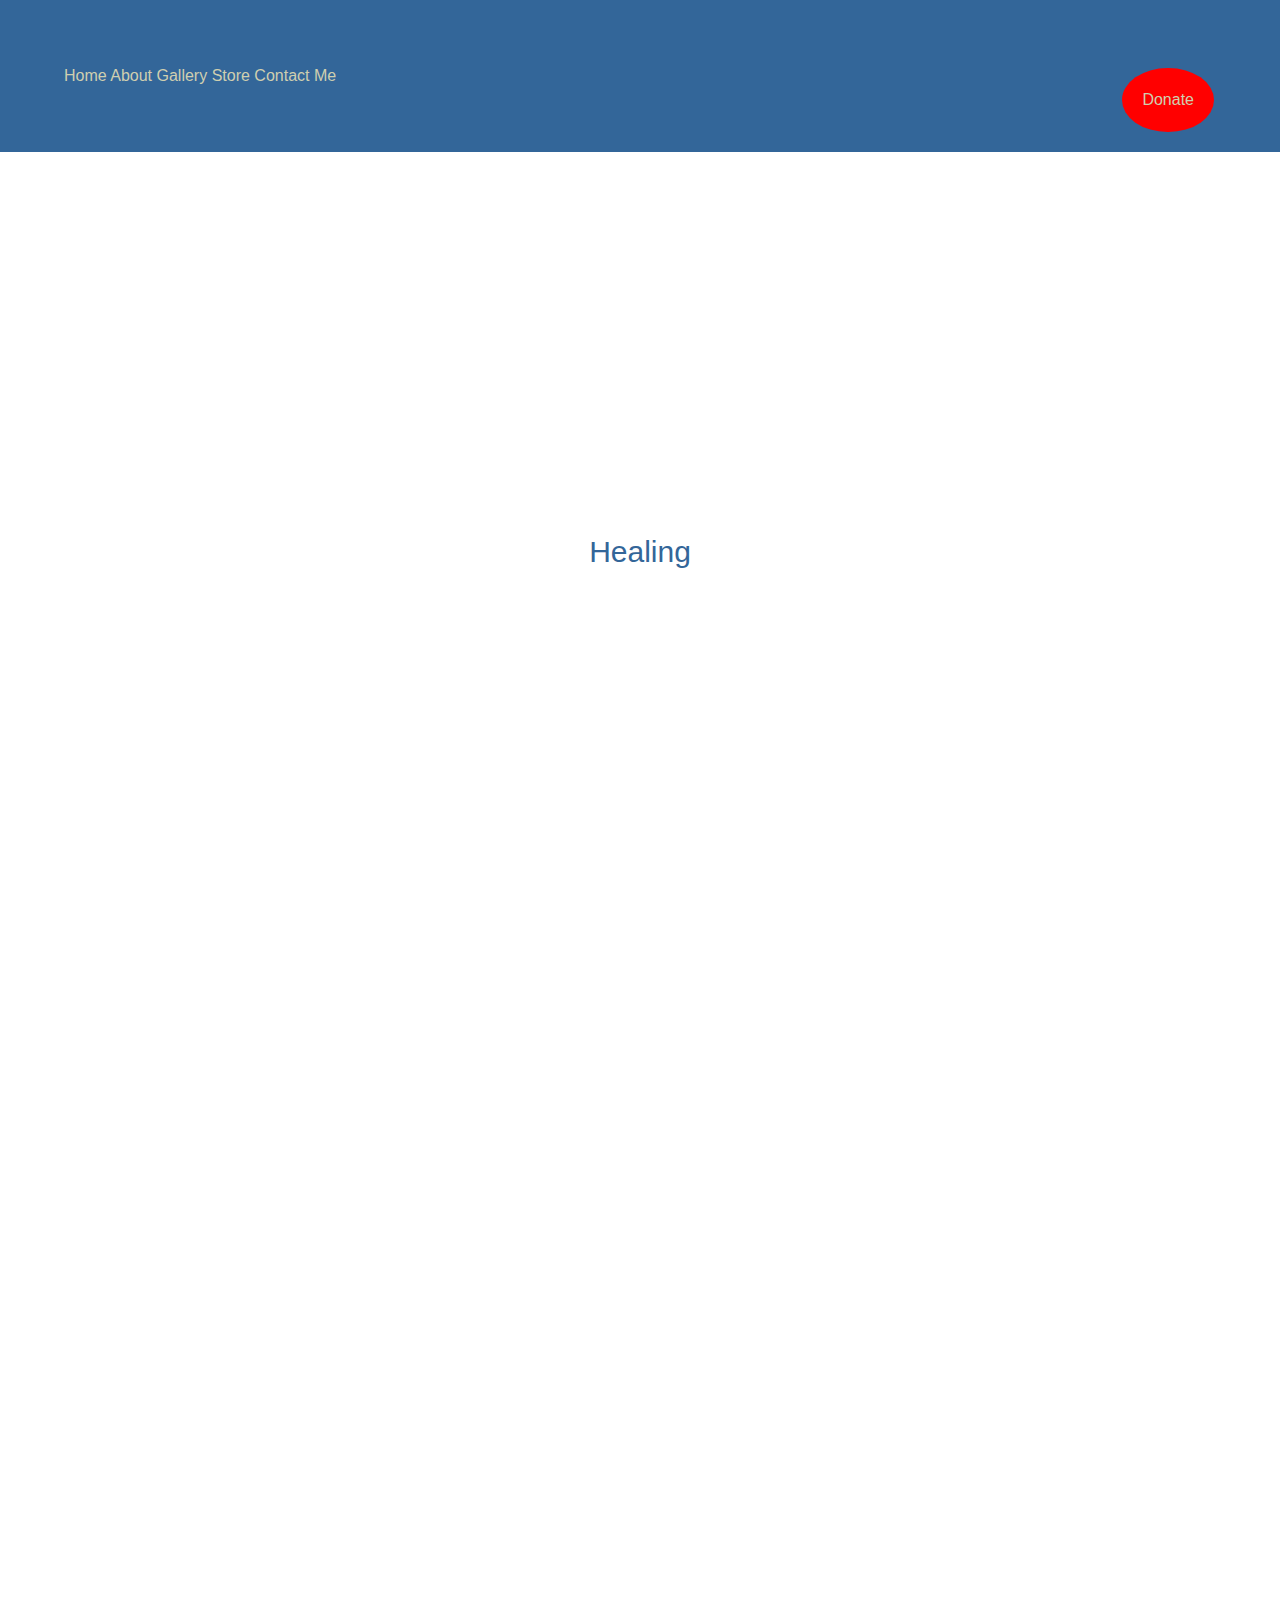
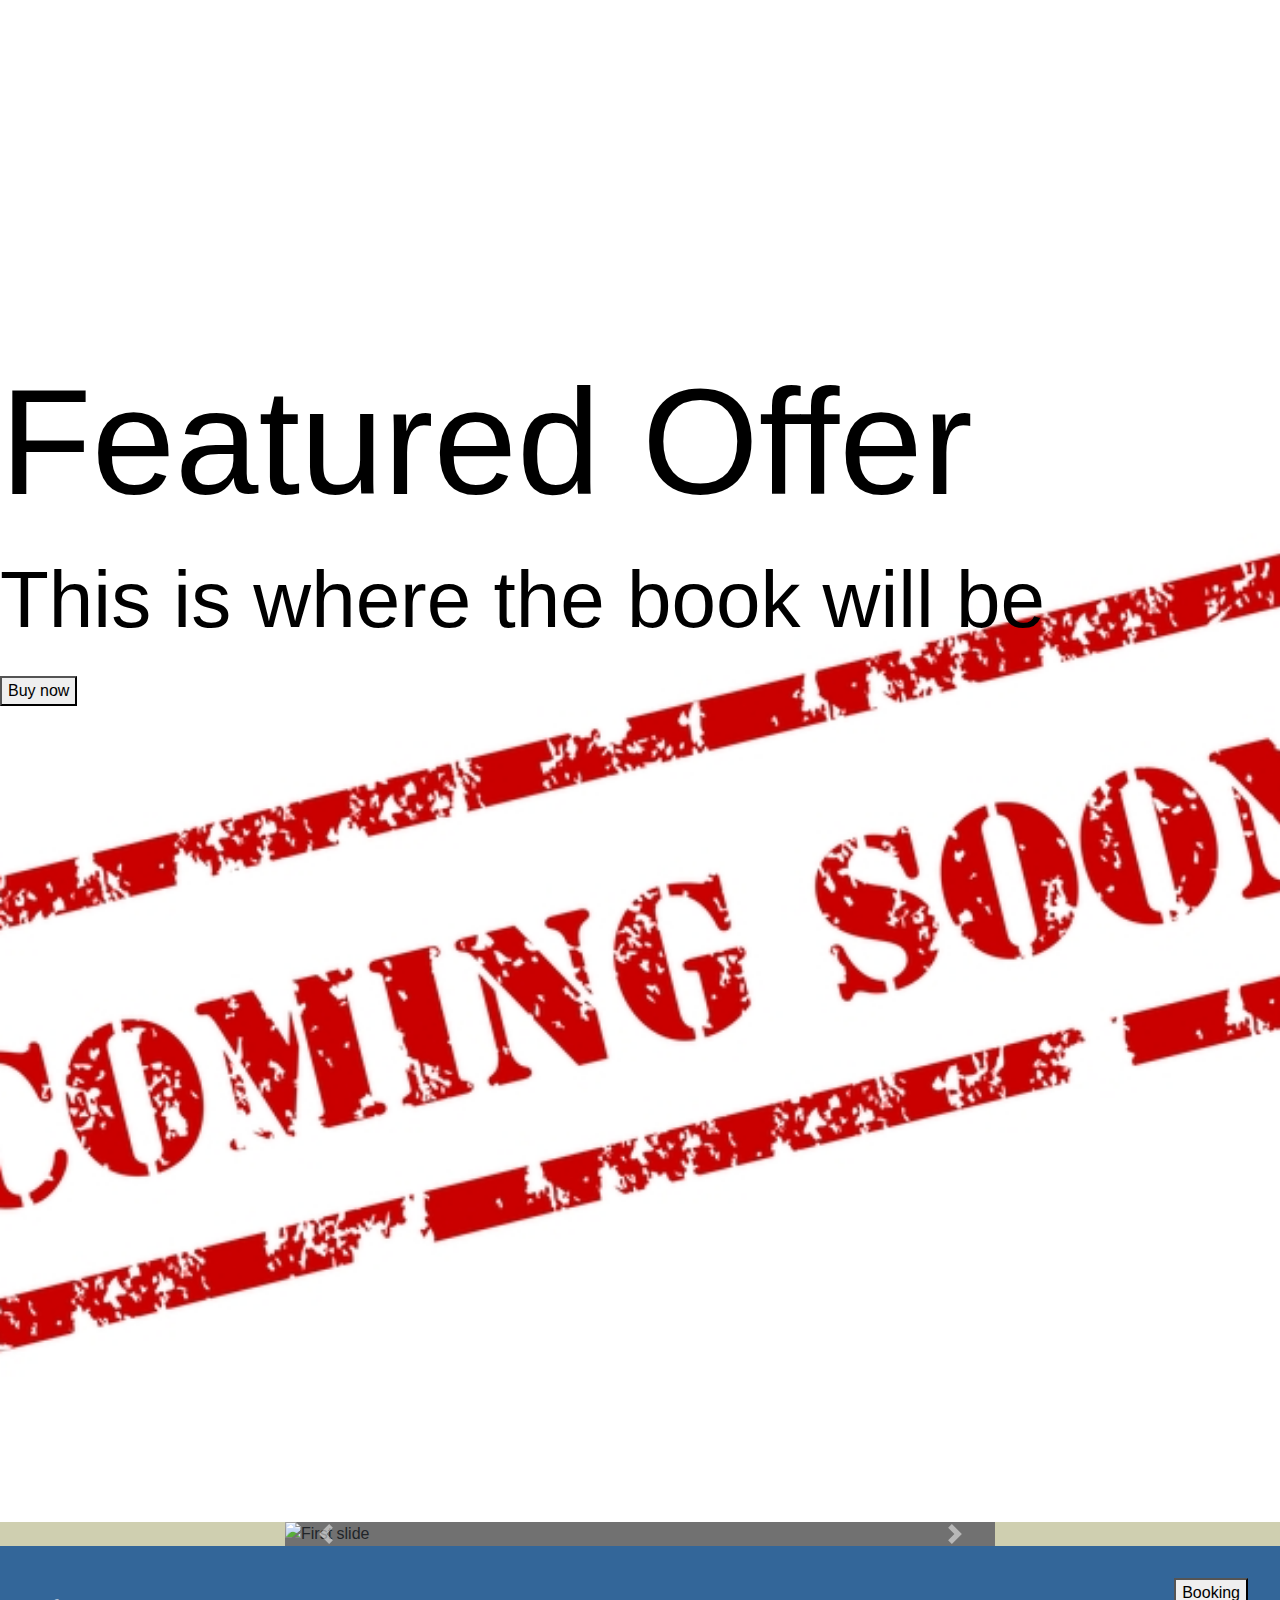
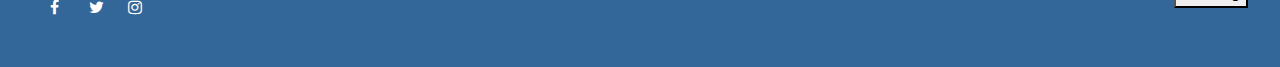
==== index.html @ 6cc693b6 "First commit" ====
<!DOCTYPE html>
<head>
<!--[if IE 8]>
<html class="ie ie8" lang="en-US"> 
<![endif]-->
<!--[if !(IE 7) & !(IE 8)]><!-->
<html lang="en-US">
<!--<![endif]-->
<!--	<meta charset="UTF-8">
	<meta name="viewport" content="width=device-width, initial-scale=1, maximum-scale=1">
	<link rel="profile" href="About">
	<link rel="pingback" href="">-->
					
			<title>Jason Palmer Ministries</title>
      <script src="https://code.jquery.com/jquery-3.2.1.slim.min.js" integrity="sha384-KJ3o2DKtIkvYIK3UENzmM7KCkRr/rE9/Qpg6aAZGJwFDMVNA/GpGFF93hXpG5KkN" crossorigin="anonymous"></script>
<script src="https://cdnjs.cloudflare.com/ajax/libs/popper.js/1.12.9/umd/popper.min.js" integrity="sha384-ApNbgh9B+Y1QKtv3Rn7W3mgPxhU9K/ScQsAP7hUibX39j7fakFPskvXusvfa0b4Q" crossorigin="anonymous"></script>
<script src="https://maxcdn.bootstrapcdn.com/bootstrap/4.0.0/js/bootstrap.min.js" integrity="sha384-JZR6Spejh4U02d8jOt6vLEHfe/JQGiRRSQQxSfFWpi1MquVdAyjUar5+76PVCmYl" crossorigin="anonymous"></script>
<script type="https://ajax.googleapis.com/ajax/libs/jquery/3.3.1/jquery.min.js"></script>
			<link href= "main.css" rel ="stylesheet">
<meta name="viewport" content="width=device-width, initial-scale=1">
<link rel="stylesheet" href="https://cdnjs.cloudflare.com/ajax/libs/font-awesome/4.7.0/css/font-awesome.min.css">
<meta name="viewport" content="width=device-width, initial-scale=1">
<link rel="stylesheet" href="https://maxcdn.bootstrapcdn.com/bootstrap/4.0.0/css/bootstrap.min.css" integrity="sha384-Gn5384xqQ1aoWXA+058RXPxPg6fy4IWvTNh0E263XmFcJlSAwiGgFAW/dAiS6JXm" crossorigin="anonymous">

<script>
    $(document).ready(function() {

    // run the fade() function every 2 seconds
    setInterval(function(){
        fade();
    },2000);


    // toggle between fadeIn and fadeOut with 0.3s fade duration.
    function fade(){
        $("span").fadeToggle(300);
    }

});
</script>
</head>
<!--<body style="background-color: orange"> -->

  <body>

       			<header>

    			           <a href="index.html" style= "color: rgb(207, 207, 176)">Home</a>
                    <a href="about.html" style= "color: rgb(207, 207, 176)">About</a>
                    <a href="gallery.html" style= "color: rgb(207, 207, 176)">Gallery</a>
                    <a href="underc.html" style= "color: rgb(207, 207, 176)">Store</a>
    			           <a href="underc.html" style= "color: rgb(207, 207, 176)">Contact Me</a>
              <a href="underc.html"> <button class="button button1">Donate</button> </a>                  
                      
  				   </header> 

        <div class="hero-image">
          <div class="hero-text">
         
         <!--
          <marquee class="marquee" scrolldelay= "250" behavior="scroll" direction="up"> Healing</marquee>
          <marquee class="marquee" scrolldelay= "350" behavior="scroll" direction="up"> Miracles </marquee>
          <marquee class=  "marquee" scrolldelay= "550" behavior="scroll" direction="up"> Restoration</marquee>
          -->

 <div class="container">

    
    <div style= " color: rgb(51, 102, 153) " class="aggettivi">
        <div class="text-animated-one">Healing</div>    
        <div class="text-animated-two">Miracles</div>
      <div class="text-animated-three">Restoration</div>
    </div>


</div>
            <h1 style="font-size:50px">Welcome To Jason Palmer Ministries!</h1>
            <p>My prayer is that Healing Takes Place, Miracles are Realeased, and Restoration Meets You Where You Are! 




            </p>
                    
          </div> 
        </div>
        <div class="hero-image2">
          
            <h1 style="font-size:150px; color: black ">Featured Offer</h1>
            <p style="font-size: 80px; color: black">This is where the book will be</p>
                   <a href="underc.html"> <button>Buy now</button></a>
          
        </div>

<div style="background-color: rgb(207, 207, 176)">
<div class="container slider-background">
  <div id="carouselExampleIndicators" class="carousel slide col-lg-8 offset-sm-2" data-ride="carousel">
      <ol class="carousel-indicators">
        <li data-target="#carouselExampleIndicators" data-slide-to="0" class="active"></li>
        <li data-target="#carouselExampleIndicators" data-slide-to="1"></li>
        <li data-target="#carouselExampleIndicators" data-slide-to="2"></li>
      </ol>
      <div class="carousel-inner">
        <div class="carousel-item active">
          <img class="d-block w-100" src="img_3045.jpg" alt="First slide" >
        </div>
        <div class="carousel-item">
          <img class="d-block w-100" src="img_3006.jpg" alt="Second slide" >
        </div>
        <div class="carousel-item">
          <img class="d-block w-100" src="img_2177.jpg" alt="Third slide" >
        </div>
        <div class="carousel-item">
          <img class="d-block w-100" src="img_2288.png" alt="Forth slide" >
        </div>
        <div class="carousel-item">
          <img class="d-block w-100" src="img_2276.png" alt="Fifth slide" >
        </div>
        <div class="carousel-item">
          <img class="d-block w-100 d-blockheight"  src="img_3001.jpg" alt="sixth slide">
        </div>
      </div>
      <a class="carousel-control-prev" href="#carouselExampleIndicators" role="button" data-slide="prev">
        <span class="carousel-control-prev-icon" aria-hidden="true"></span>
        <span class="sr-only">Previous</span>
      </a>
      <a class="carousel-control-next" href="#carouselExampleIndicators" role="button" data-slide="next">
        <span class="carousel-control-next-icon" aria-hidden="true"></span>
        <span class="sr-only">Next</span>
      </a>
  </div>
</div>
</div>          

<!--  

         <h2 style="text-align:center">Slideshow Gallery</h2> 

<div class="container">
  <div class="mySlides">
    <div class="numbertext">1 / 6</div>
    <img src="img_3045.jpg" style="width:100%">
  </div>

  <div class="mySlides">
    <div class="numbertext">2 / 6</div>
    <img src="img_3006.jpg" style="width:100%">
  </div>

  <div class="mySlides">
    <div class="numbertext">3 / 6</div>
    <img src="img_3001.jpg" style="width:100%">
  </div>
    
  <div class="mySlides">
    <div class="numbertext">4 / 6</div>
    <img src="img_2177.jpg" style="width:100%">
  </div>

  <div class="mySlides">
    <div class="numbertext">5 / 6</div>
    <img src="img_2288.png" style="width:100%">
  </div>
    
  <div class="mySlides">
    <div class="numbertext">6 / 6</div>
    <img src="img_2276.png" style="width:100%">
  </div>
    
  <a class="prev" onclick="plusSlides(-1)">❮</a>
  <a class="next" onclick="plusSlides(1)">❯</a>

<div class="caption-container">
    <p id="caption"></p>
  </div>

    <div class="row">
    <div class="column">
      <img class="demo cursor" src="img_3045.jpg" style="width:100%" onclick="currentSlide(1)" >
    </div>
    <div class="column">
      <img class="demo cursor" src="img_3006.jpg" style="width:100%" onclick="currentSlide(2)" >
    </div>
    <div class="column">
      <img class="demo cursor" src="img_3001.jpg" style="width:100%" onclick="currentSlide(3)" >
    </div>
    <div class="column">
      <img class="demo cursor" src="img_2177.jpg" style="width:100%" onclick="currentSlide(4)" >
    </div>
    <div class="column">
      <img class="demo cursor" src="img_2288.png" style="width:100%" onclick="currentSlide(5)" >
    </div>    
    <div class="column">
      <img class="demo cursor" src="img_2276.png" style="width:100%" onclick="currentSlide(6)" >
    </div>
  </div>
</div>

<script>
var slideIndex = 1;
showSlides(slideIndex);

function plusSlides(n) {
  showSlides(slideIndex += n);
}

function currentSlide(n) {
  showSlides(slideIndex = n);
}

function showSlides(n) {
  var i;
  var slides = document.getElementsByClassName("mySlides");
  var dots = document.getElementsByClassName("demo");
  var captionText = document.getElementById("caption");
  if (n > slides.length) {slideIndex = 1}
  if (n < 1) {slideIndex = slides.length}
  for (i = 0; i < slides.length; i++) {
      slides[i].style.display = "none";
  }
  for (i = 0; i < dots.length; i++) {
      dots[i].className = dots[i].className.replace(" active", "");
  }
  slides[slideIndex-1].style.display = "block";
  dots[slideIndex-1].className += " active";
  captionText.innerHTML = dots[slideIndex-1].alt;
}
</script>
    
<!-- </div>-->

<!--
        <p>Welcome To Jason Palmer Ministries!
            My prayer is that Healing Takes Place, Miracles are Realeased, and Restoration Meets You Where You Are! </p>
            <img src="img_3006.jpg">

            -->


<footer>
                <a href="https://m.facebook.com/JasonPalmerMin/" class="fa fa-facebook"></a>
                <a href="https://twitter.com/JasonJPalmer?s=17" class="fa fa-twitter"></a>
                <a href="http://instagram.com/pastorjasonpalmer" class="fa fa-instagram"></a>
                    <a href="underc.html"><button class="booking-button">Booking</button></a> 

               

              <!-- <a href="#" class="fa fa-youtube"></a> -->
                
                
 <!--   
 <a href="#" class="fa fa-android"></a>
<a href="#" class="fa fa-dribbble"></a>
<a href="#" class="fa fa-vimeo"></a>
<a href="#" class="fa fa-tumblr"></a>
<a href="#" class="fa fa-vine"></a>
<a href="#" class="fa fa-foursquare"></a>
<a href="#" class="fa fa-stumbleupon"></a>
<a href="#" class="fa fa-flickr"></a>
<a href="#" class="fa fa-yahoo"></a>
<a href="#" class="fa fa-reddit"></a>
<a href="#" class="fa fa-rss"></a> 
<a href="#" class="fa fa-skype"></a>
<a href="#" class="fa fa-pinterest"></a>
<a href="#" class="fa fa-snapchat-ghost"></a>
<a href="#" class="fa fa-google"></a>
<a href="#" class="fa fa-linkedin"></a> 
-->

</footer>
       


  </body>
					
		
		<!--	<img src="image_6483441.jpg"> -->

		
		<!-- body { background-color: rgb(207, 207, 176)
 }-->


</html>
---- main.css ----
div.container {
    width: 100%;
    border: 1px white;
}

header {
    padding: 4em;
    color: white;
    background-color: rgb(51, 102, 153);" ;
    clear: left;
    text-align: left;
    max-width
}

nav {
    float: left;
    max-width: 160px;
    margin: 0;
    padding: 1em;
}

nav ul {
    list-style-type: none;
    padding: 0;
}
   
nav ul a {
    text-decoration: none;
}

footer {
    padding: 2em;
    color: white;
    background-color: rgb(51, 102, 153);" ;
    clear: left;
    text-align: left;	

}

div.bottomsocial { 
    text-align: left;
     }

div.Store {
    text-align: center;
}
div.button {
    text-align: right;
}
body, html {
    height: 100%;
    margin: 0;
}

.hero-image {
  background-image: url("img_3006.jpg");
  height: 200%;
  background-position: center;
  background-repeat: no-repeat;
  background-size: cover;
  position: relative;

}
.hero-image2 {
  background-image: url("coming-soon.jpg");
  height: 130%;
  background-position: center;
  background-repeat: no-repeat;
  background-size: cover;
  position: relative;
}

.hero-image3 {
  background-image: url("IMG_2827.jpg");
  height: 200%;
  background-position: center;
  background-repeat: no-repeat;
  background-size: cover;
  position: relative;
}


.hero-text {
    text-align: center;
    position: absolute;
    top: 30%;
    left: 50%;
    transform: translate(-50%, -50%);
    color: white;
}
.about-text{
  text-align: top;
  position: absolute;
  top: 25%;
  left: 50%;
  transform: translate(-50%, -50%);
  color: white;

}

.hero-text button {
  border: none;
  outline: 0;
  display: inline-block;
  padding: 10px 25px;
  color: black;
  background-color: #ddd;
  text-align: center;
  cursor: pointer;
}

.hero-text button:hover {
  background-color: #555;
  color: white;
}

body {
  font-family: Arial;
  margin: 0;
}

* {
  box-sizing: border-box;
}

img {
  vertical-align: middle;
}

/* Position the image container (needed to position the left and right arrows) */
.container {
  position: relative;
}

/* Hide the images by default */
/*.mySlides {
  display: none;
 width: 50px;
  height: 50px;
}*/

/* Add a pointer when hovering over the thumbnail images */
.cursor {
  cursor: pointer;
}

/* Next & previous buttons */
.prev,
.next {
  cursor: pointer;
  position: absolute;
  top: 40%;
  width: auto;
  padding: 16px;
  margin-top: -50px;
  color: rgb(51, 102, 153);
  font-weight: bold;
  font-size: 20px;
  border-radius: 0 3px 3px 0;
  user-select: none;
  -webkit-user-select: none;
}

/* Position the "next button" to the right */
.next {
  right: 0;
  border-radius: 3px 0 0 3px;
}

/* On hover, add a black background color with a little bit see-through */
.prev:hover,
.next:hover {
  background-color: rgba(0, 0, 0, 0.8);
}

/* Number text (1/3 etc) */
.numbertext {
  color: rgb(51, 102, 153);
  font-size: 12px;
  padding: 8px 12px;
  position: absolute;
  top: 0;
}

/* Container for image text */
.caption-container {
  text-align: center;
  background-color: #222;
  padding: 2px 16px;
  color: white;
}

.row:after {
  content: "";
  display: table;
  clear: both;
}

/* Six columns side by side */
.column {
  float: left;
  width: 16.66%;
}

/* Add a transparency effect for thumnbail images */
.demo {
  opacity: 0.6;
}

.active,
.demo:hover {
  opacity: 1;
}
* {box-sizing: border-box;}
body {font-family: Verdana, sans-serif;}
.mySlides {display: none;}
img {vertical-align: middle;}

/* Slideshow container */
.slideshow-container {
  max-width: 1000px;
  position: relative;
  margin: auto;
}

/* Caption text */
.text {
  color: #f2f2f2;
  font-size: 15px;
  padding: 8px 12px;
  position: absolute;
  bottom: 8px;
  width: 100%;
  text-align: center;
}

/* Number text (1/3 etc) */
.numbertext {
  color: #f2f2f2;
  font-size: 12px;
  padding: 8px 12px;
  position: absolute;
  top: 0;
}

/* The dots/bullets/indicators */
.dot {
  height: 15px;
  width: 15px;
  margin: 0 2px;
  background-color: #bbb;
  border-radius: 50%;
  display: inline-block;
  transition: background-color 0.6s ease;
}

.active {
  background-color: #717171;
}

/* Fading animation */
.fade {
  -webkit-animation-name: fade;
  -webkit-animation-duration: 1.5s;
  animation-name: fade;
  animation-duration: 1.5s;
}

@-webkit-keyframes fade {
  from {opacity: .4} 
  to {opacity: 1}
}

@keyframes fade {
  from {opacity: .4} 
  to {opacity: 1}
}

/* On smaller screens, decrease text size */
@media only screen and (max-width: 300px) {
  .text {font-size: 11px}
}
.booking-button {
  float: right;
}

.slider-background {
  background-image: url("IMG_2827.jpg");
} 

.marquee {
  text-align: center;
  font-size: 50px;
}
.button {
    background-color: red; 
    border: none;
    color: rgb(207, 207, 176);
    padding: 20px;
    text-align: center;
    text-decoration: none;
    display: inline-block;
    font-size: 16px;
    margin: 4px 2px;
    cursor: pointer;

}


.button1 {border-radius: 50%;
float: right;}
.fa {
  padding: 15.5px;
  font-size: 30px;
  width: 0px;
  text-align: center;
  text-decoration: none;
  margin: 5px 2px;
  border-radius: 50%;

}

.fa:hover {
    opacity: 0.7;
}

.fa-facebook {
  background: none;
  color: white;
}

.fa-twitter {
  background: none;
  color: white;
}

.fa-google {
  background: none;
  color: white;
}

.fa-linkedin {
  background: none;
  color: white;
}

.fa-youtube {
  background: none;
  color: white;
}

.fa-instagram {
  background: none;
  color: white;
}

.fa-pinterest {
  background: none;
  color: white;
}

.fa-snapchat-ghost {
  background: none;
  color: white;
  text-shadow: -1px 0 black, 0 1px black, 1px 0 black, 0 -1px black;
}

.fa-skype {
  background: none;
  color: white;
}

.fa-android {
  background: #a4c639;
  color: white;
}

.fa-dribbble {
  background: #ea4c89;
  color: white;
}

.fa-vimeo {
  background: #45bbff;
  color: white;
}

.fa-tumblr {
  background: #2c4762;
  color: white;
}

.fa-vine {
  background: #00b489;
  color: white;
}

.fa-foursquare {
  background: #45bbff;
  color: white;
}

.fa-stumbleupon {
  background: #eb4924;
  color: white;
}

.fa-flickr {
  background: #f40083;
  color: white;
}

.fa-yahoo {
  background: #430297;
  color: white;
}

.fa-soundcloud {
  background:6 #ff5500;
  color: white;
}

.fa-reddit {
  background: #ff5700;
  color: white;
}

.fa-rss {
  background: #ff6600;
  color: white;
}


.hidden {display:none;}

@-webkit-keyframes fade-in{
from{
    opacity:1;
    top:0px;
}
to{
    opacity:0;
    top:-5px;
}
}
.text-animated-one{
position:relative;
top:0px;
-webkit-animation:fade-in 3s infinite;


}
.text-animated-two{
opacity:0;
position:relative;
margin-left:-56px;
-webkit-animation:fade-in 3s infinite;
-webkit-animation-delay: 1s;
}
.text-animated-three{
opacity:0;
position:relative;
margin-left:-56px;
-webkit-animation:fade-in 3s infinite;
-webkit-animation-delay: 2s;
}

.aggettivi{
display:inline;
width:100px;
height:100px;
font-size: 30px;
}

* {box-sizing: border-box}
body {font-family: Verdana, sans-serif; margin:0}
.mySlides {display: none}
img {vertical-align: middle;}

/* Slideshow container */
.slideshow-container {
  max-width: 1000px;
  position: relative;
  margin: auto;
}

/* Next & previous buttons */
.prev, .next {
  cursor: pointer;
  position: absolute;
  top: 50%;
  width: auto;
  padding: 16px;
  margin-top: -22px;
  color: white;
  font-weight: bold;
  font-size: 18px;
  transition: 0.6s ease;
  border-radius: 0 3px 3px 0;
}

/* Position the "next button" to the right */
.next {
  right: 0;
  border-radius: 3px 0 0 3px;
}

/* On hover, add a black background color with a little bit see-through */
.prev:hover, .next:hover {
  background-color: rgba(0,0,0,0.8);
}

/* Caption text */
.text {
  color: #f2f2f2;
  font-size: 15px;
  padding: 8px 12px;
  position: absolute;
  bottom: 8px;
  width: 100%;
  text-align: center;
}

/* Number text (1/3 etc) */
.numbertext {
  color: #f2f2f2;
  font-size: 12px;
  padding: 8px 12px;
  position: absolute;
  top: 0;
}

/* The dots/bullets/indicators */
.dot {
  cursor: pointer;
  height: 15px;
  width: 15px;
  margin: 0 2px;
  background-color: #bbb;
  border-radius: 50%;
  display: inline-block;
  transition: background-color 0.6s ease;
}

.active, .dot:hover {
  background-color: #717171;
}

/* Fading animation */
.fade2 {
  -webkit-animation-name: fade;
  -webkit-animation-duration: 1.5s;
  animation-name: fade;
  animation-duration: 1.5s;
}

@-webkit-keyframes fade {
  from {opacity: .4} 
  to {opacity: 1}
}

@keyframes fade {
  from {opacity: .4} 
  to {opacity: 1}
}

/* On smaller screens, decrease text size */
@media only screen and (max-width: 300px) {
  .prev, .next,.text {font-size: 11px}
}
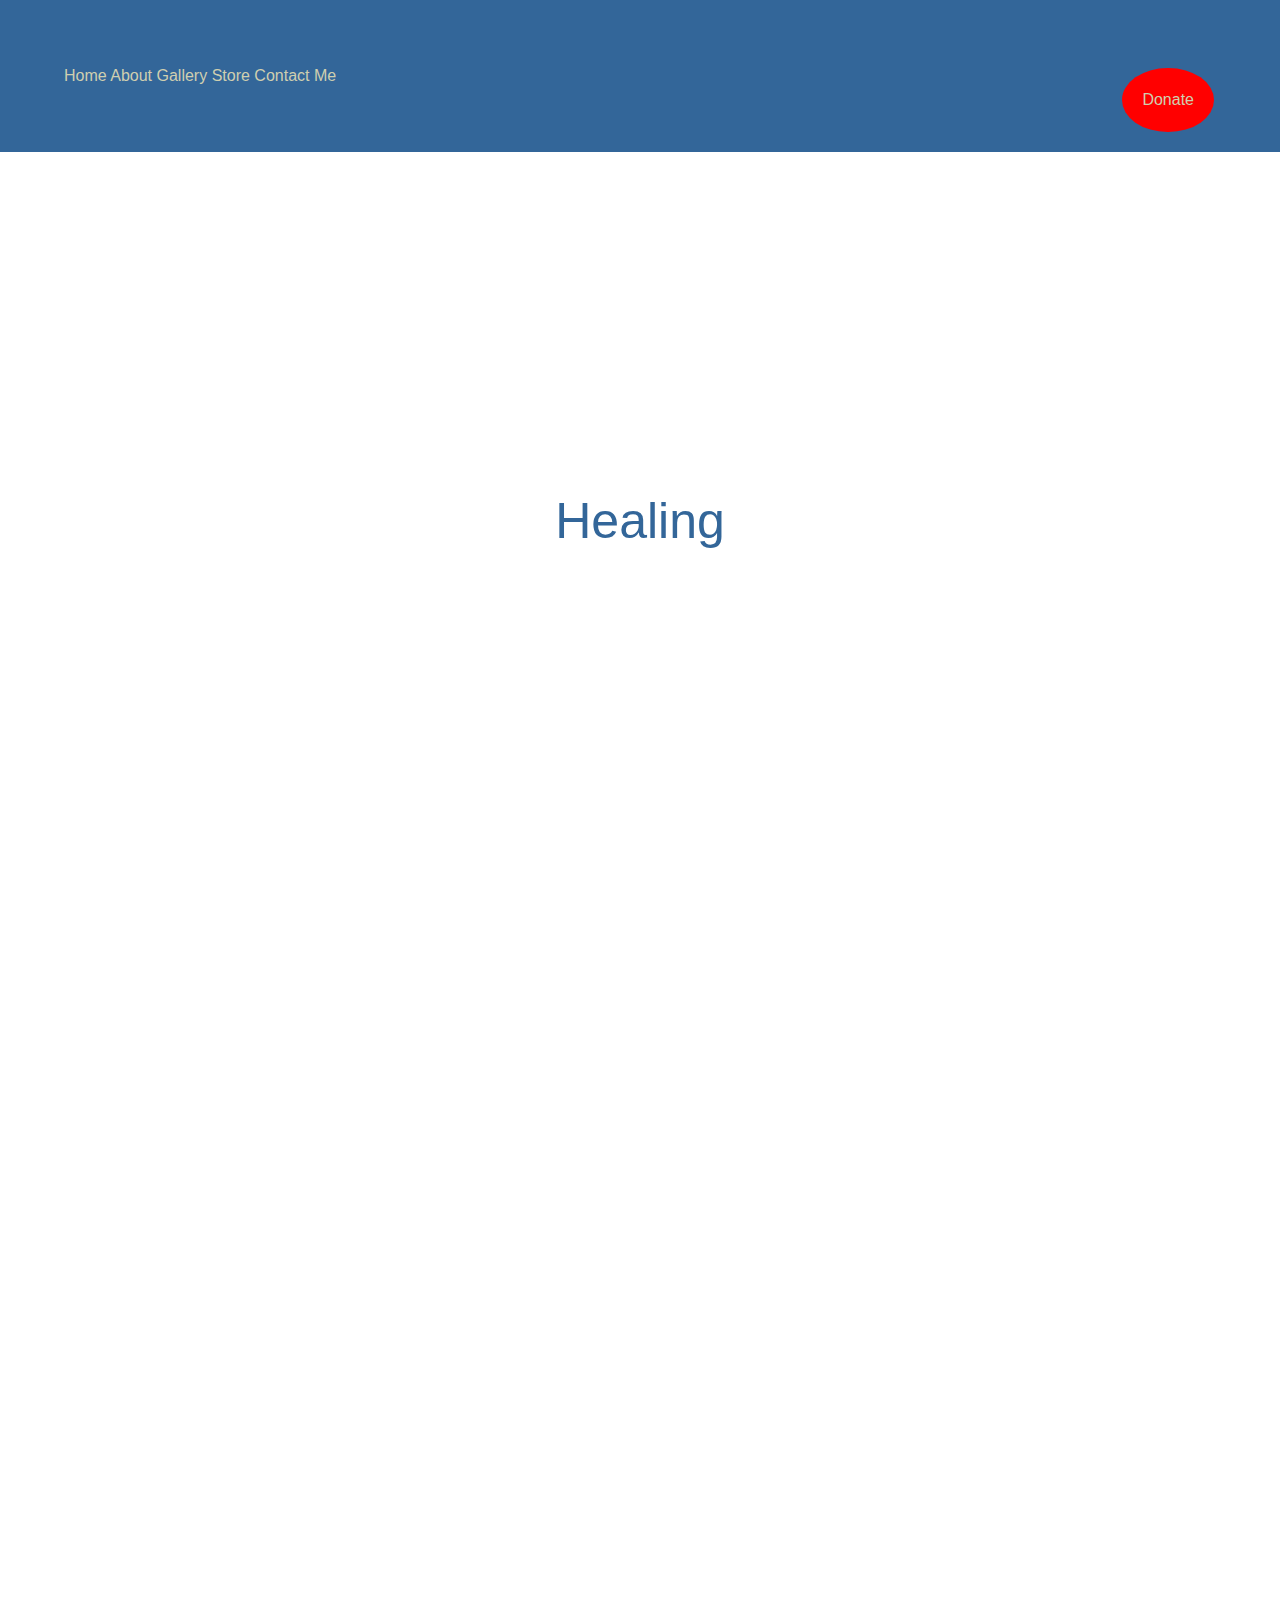
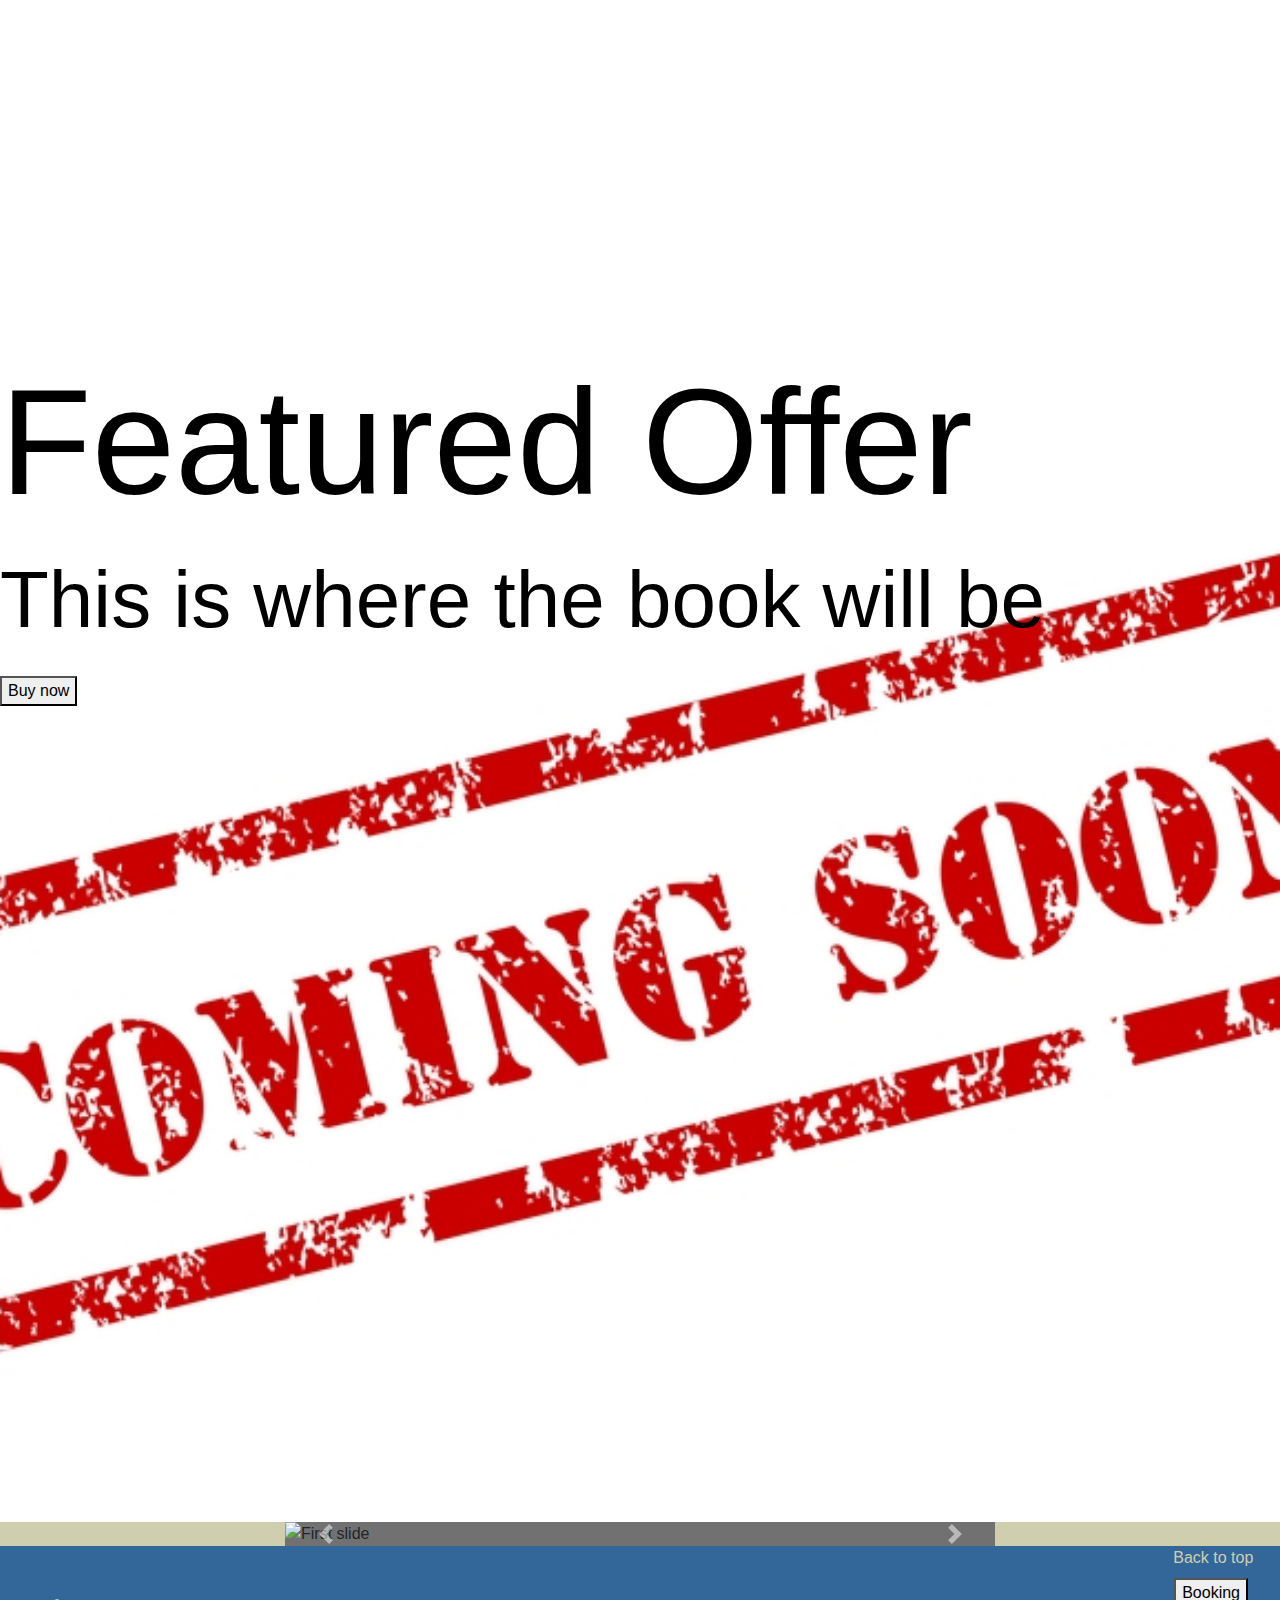
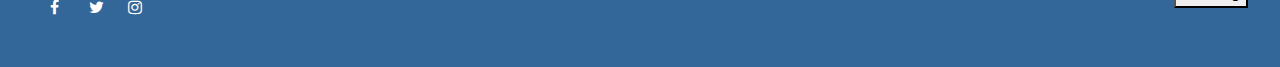
==== commit eac6784b: "new changes" ====
--- a/index.html
+++ b/index.html
@@ -51,7 +51,7 @@
                     <a href="underc.html" style= "color: rgb(207, 207, 176)">Store</a>
     			           <a href="underc.html" style= "color: rgb(207, 207, 176)">Contact Me</a>
               <a href="underc.html"> <button class="button button1">Donate</button> </a>                  
-                      
+                      <a name="top"></a>
   				   </header> 
 
         <div class="hero-image">
@@ -235,16 +235,14 @@
             <img src="img_3006.jpg">
 
             -->
-
+<a href="#top" style="float:  right; margin-right: 20pt; color: rgb(207, 207, 176) ;">Back to top</a>
 
 <footer>
                 <a href="https://m.facebook.com/JasonPalmerMin/" class="fa fa-facebook"></a>
                 <a href="https://twitter.com/JasonJPalmer?s=17" class="fa fa-twitter"></a>
                 <a href="http://instagram.com/pastorjasonpalmer" class="fa fa-instagram"></a>
                     <a href="underc.html"><button class="booking-button">Booking</button></a> 
-
-               
-
+       
               <!-- <a href="#" class="fa fa-youtube"></a> -->
                 
                 
--- a/main.css
+++ b/main.css
@@ -470,7 +470,7 @@
 display:inline;
 width:100px;
 height:100px;
-font-size: 30px;
+font-size: 50px;
 }
 
 * {box-sizing: border-box}
